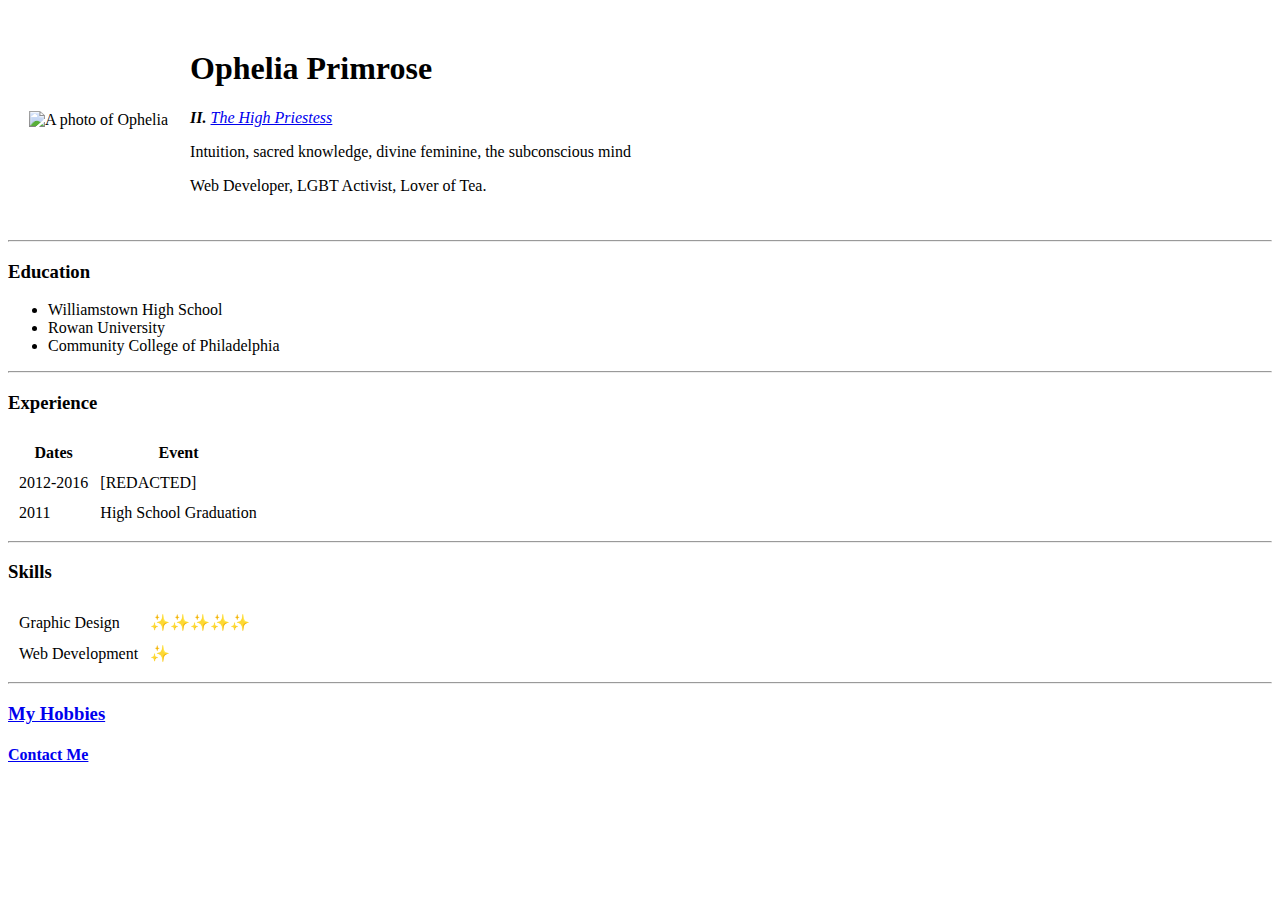
==== index.html @ ecc856e9 "INVOKE" ====
<!DOCTYPE html>
<html lang="en" dir="ltr">

<head>
  <meta charset="utf-8">
  <title>💜 Ophelia's Personal Site 💜</title>
</head>

<body>
  <table cellspacing="20">
    <tr>
      <td> <img src="https://i.imgur.com/xfvyWI6.jpg" alt="A photo of Ophelia" style="width:300px;height:400px">
      </td>
      <td>
        <h1>Ophelia Primrose</h1>
        <p><em><strong>II.</strong> <a href="https://www.biddytarot.com/tarot-card-meanings/major-arcana/high-priestess/">The High Priestess</a></em></p>
        <p>Intuition, sacred knowledge, divine feminine, the subconscious mind</p>
        <p>Web Developer, LGBT Activist, Lover of Tea.</p>
      </td>
    </tr>
  </table>

  <hr>

  <h3>Education</h3>
  <ul>
    <li>Williamstown High School</li>
    <li>Rowan University</li>
    <li>Community College of Philadelphia</li>
  </ul>
  <hr>
  <h3>Experience</h3>
  <table cellspacing="10">
    <thead>
      <tr>
        <th>Dates</th>
        <th>Event</th>
      </tr>
    </thead>
    <tr>
      <td>2012-2016</td>
      <td>[REDACTED]</td>
    </tr>
    <tr>
      <td>2011</td>
      <td>High School Graduation</td>
    </tr>
  </table>
  <hr>

  <h3>Skills</h3>
  <table cellspacing="10">
    <tr>
      <td>Graphic Design</td>
      <td>✨✨✨✨✨</td>
    </tr>
    <tr>
      <td>Web Development</td>
      <td>✨</td>
    </tr>
  </table>
  <hr>
  <h3><a href="hobbies.html">My Hobbies</a></h3>

  <h4><a href="Contact.html">Contact Me</a></h4>
</body>

</html>
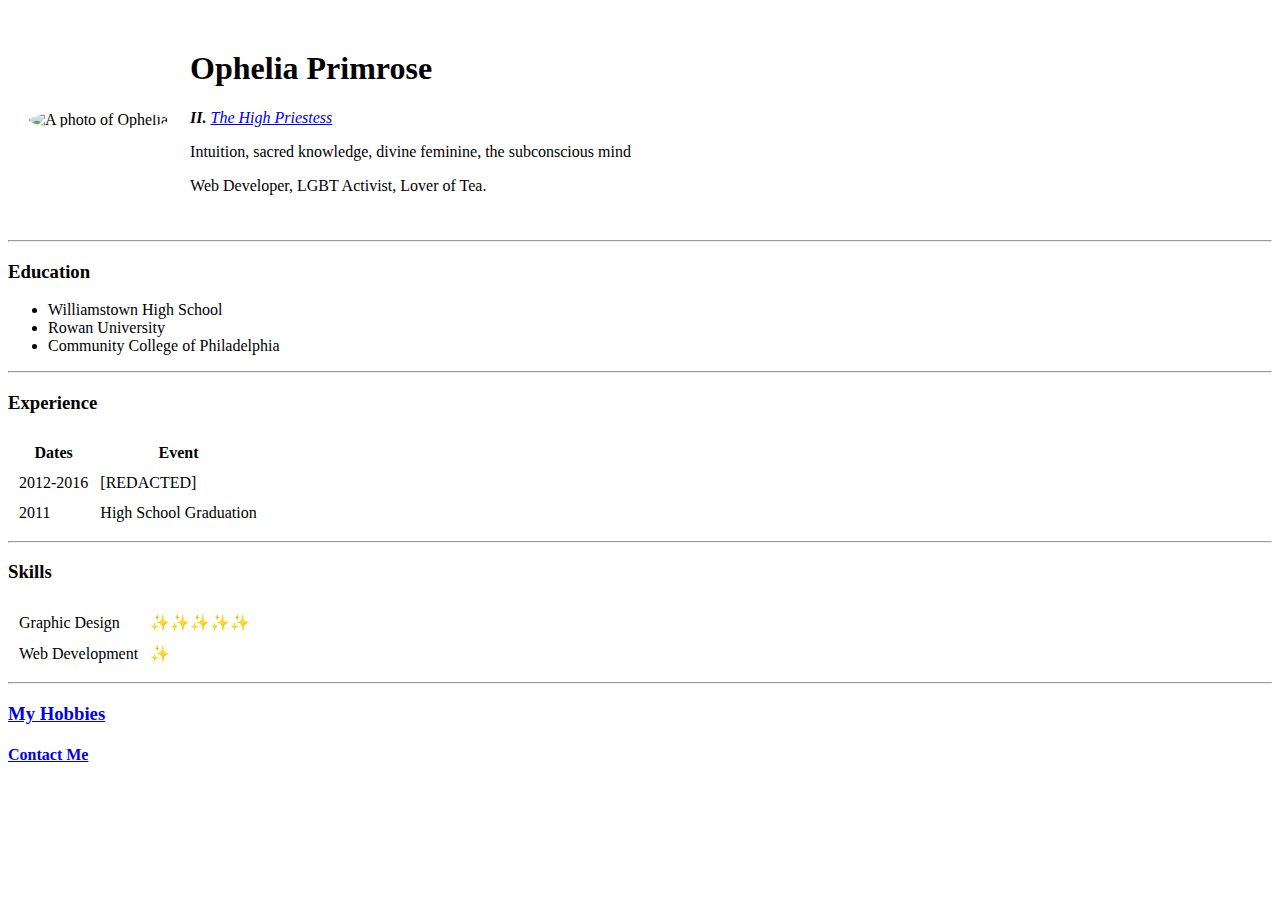
==== commit 4e46a823: "Add files via upload" ====
--- a/index.html
+++ b/index.html
@@ -4,18 +4,19 @@
 <head>
   <meta charset="utf-8">
   <title>💜 Ophelia's Personal Site 💜</title>
+  <link rel="stylesheet" href="css/styles.css">
 </head>
 
 <body>
   <table cellspacing="20">
     <tr>
-      <td> <img src="https://i.imgur.com/xfvyWI6.jpg" alt="A photo of Ophelia" style="width:300px;height:400px">
+      <td> <img src="https://imgur.com/IVFMvfc.png" alt="A photo of Ophelia" style="width:300px;height:300px; border-radius:100%;">
       </td>
       <td>
         <h1>Ophelia Primrose</h1>
-        <p><em><strong>II.</strong> <a href="https://www.biddytarot.com/tarot-card-meanings/major-arcana/high-priestess/">The High Priestess</a></em></p>
-        <p>Intuition, sacred knowledge, divine feminine, the subconscious mind</p>
-        <p>Web Developer, LGBT Activist, Lover of Tea.</p>
+        <p class="top-paragraph"><em><strong>II.</strong> <a href="https://www.biddytarot.com/tarot-card-meanings/major-arcana/high-priestess/">The High Priestess</a></em></p>
+        <p class="top-paragraph">Intuition, sacred knowledge, divine feminine, the subconscious mind</p>
+        <p class="top-paragraph">Web Developer, LGBT Activist, Lover of Tea.</p>
       </td>
     </tr>
   </table>
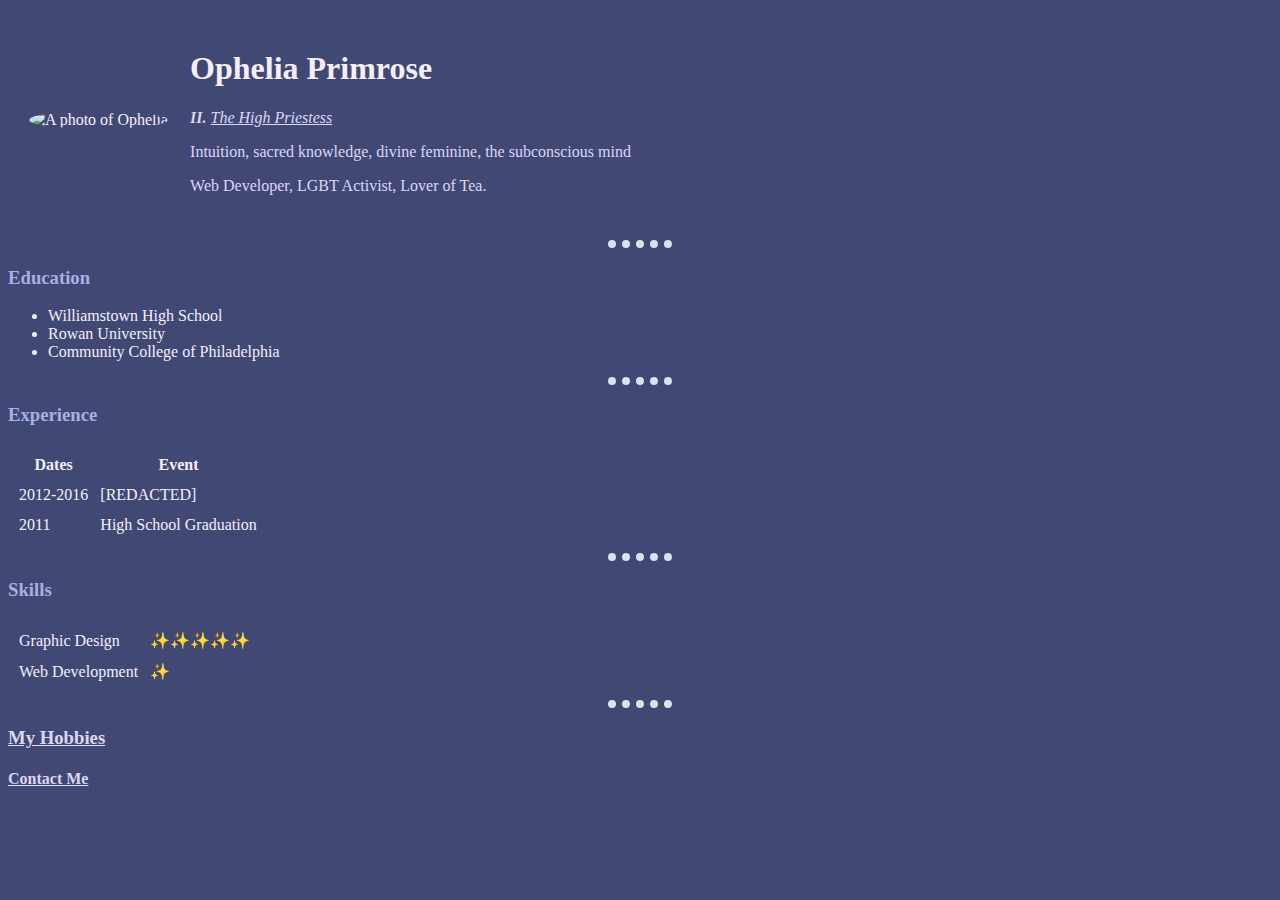
==== commit 869a78fc: "Update index.html" ====
--- a/index.html
+++ b/index.html
@@ -4,7 +4,7 @@
 <head>
   <meta charset="utf-8">
   <title>💜 Ophelia's Personal Site 💜</title>
-  <link rel="stylesheet" href="css/styles.css">
+  <link rel="stylesheet" href="/CSS/styles.css">
 </head>
 
 <body>
--- a/CSS/styles.css
+++ b/CSS/styles.css
@@ -0,0 +1,35 @@
+  body {
+    background-color: #424874;
+    
+  }
+
+  hr {
+    border-style: dotted none none;
+    border-color: #dbe2ef;
+    border-width: 8px;
+    width: 5%;
+  }
+h1 {
+  color: #f4eeff;
+}
+
+h3 {
+  color: #a6b1e1;
+}
+.top-paragraph
+{
+  color: #dcd6f7;
+}
+tr {
+  color:#f4eeff;
+}
+ul
+{
+  color:#f4eeff;
+}
+a:link {
+  color:#dcd6f7;
+}
+a:hover {
+  color:#f2f0fa;
+}
